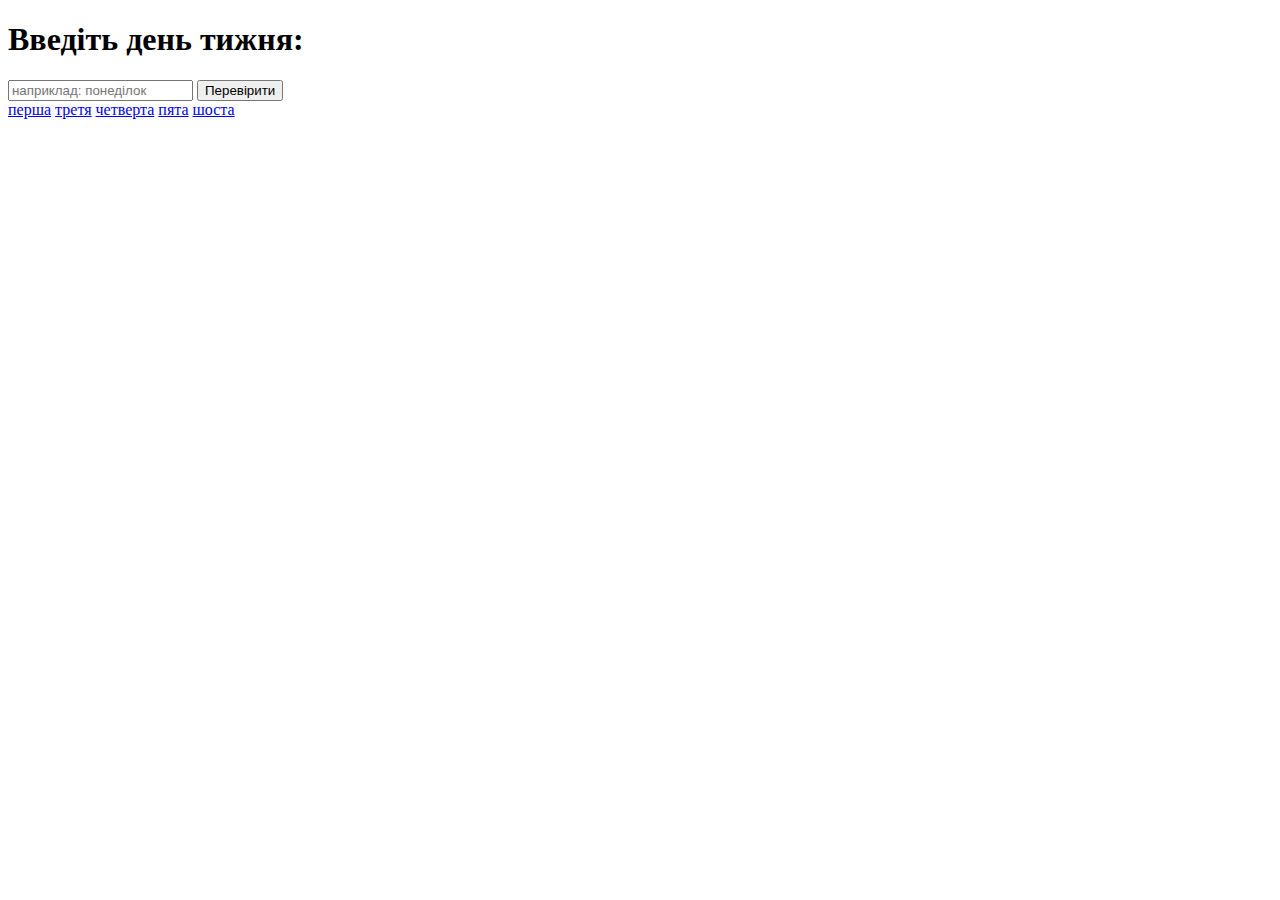
==== index2.html @ 775a4d97 "all" ====
<!DOCTYPE html>
<html lang="en">
<head>
    <meta charset="UTF-8">
    <meta name="viewport" content="width=device-width, initial-scale=1.0">
    <title>Document</title>
</head>
<body>
     <!-- 2 -->
     <section>
        <h1>Введіть день тижня:</h1>
        <input type="text" id="dayInput" placeholder="наприклад: понеділок">
        <button id="buttonDays">Перевірити</button>
        <div id="messageDays"></div>
    </section>
    
<a href="index1.html">перша</a>
<a href="index3.html">третя</a>
<a href="index4.html">четверта</a>
<a href="index5.html">пята</a>
<a href="index6.html">шоста</a>

    <script src="js/main2.js"></script>
</body>
</html>
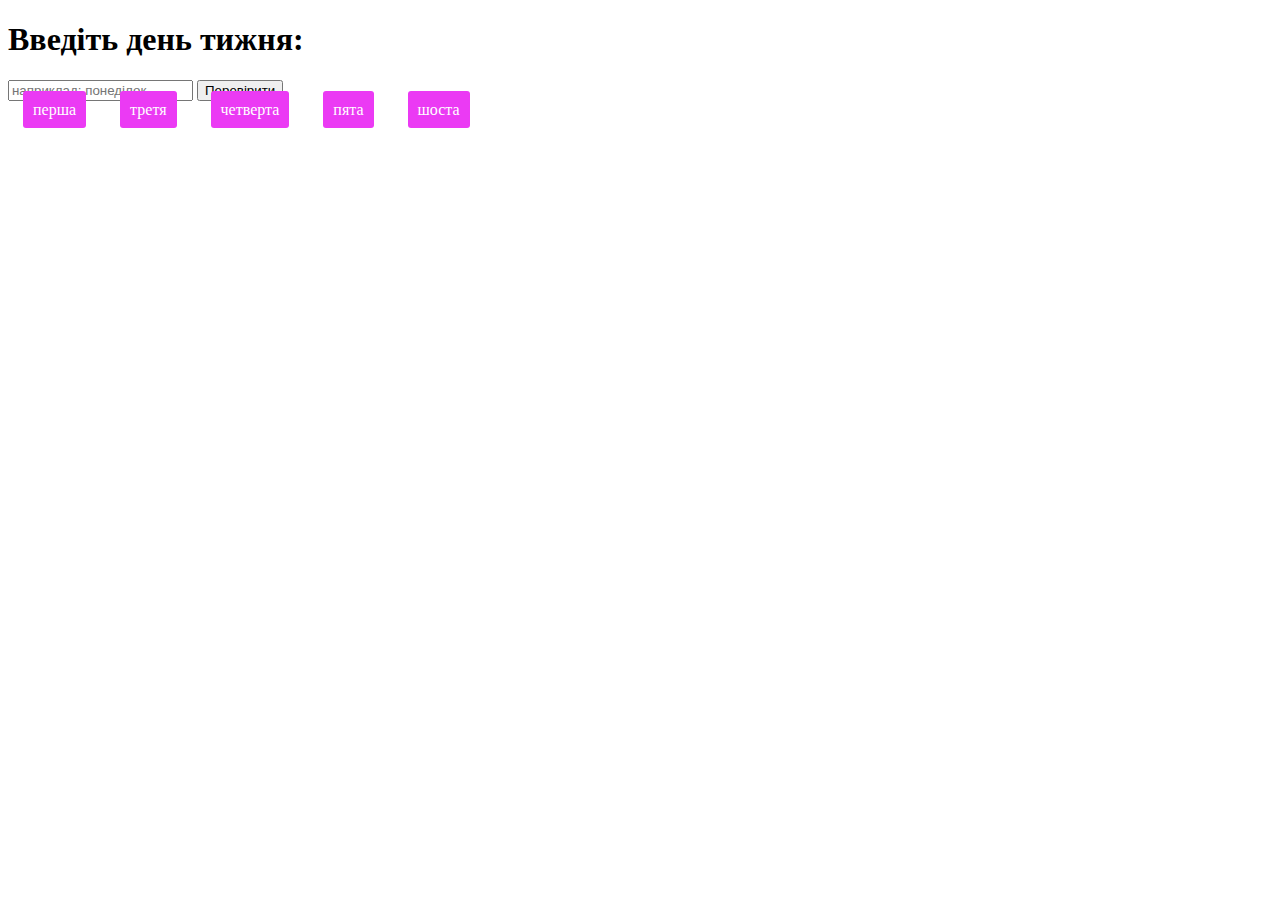
==== commit 9246eaf2: "color" ====
--- a/index2.html
+++ b/index2.html
@@ -1,6 +1,7 @@
 <!DOCTYPE html>
 <html lang="en">
 <head>
+    <link rel="stylesheet" href="style.css">
     <meta charset="UTF-8">
     <meta name="viewport" content="width=device-width, initial-scale=1.0">
     <title>Document</title>
--- a/style.css
+++ b/style.css
@@ -0,0 +1,8 @@
+a{
+    border-radius: 3px;
+    background-color: rgb(235, 58, 244);
+    color: white;
+    text-decoration: none;
+    margin: 15px;
+    padding: 10px;
+}